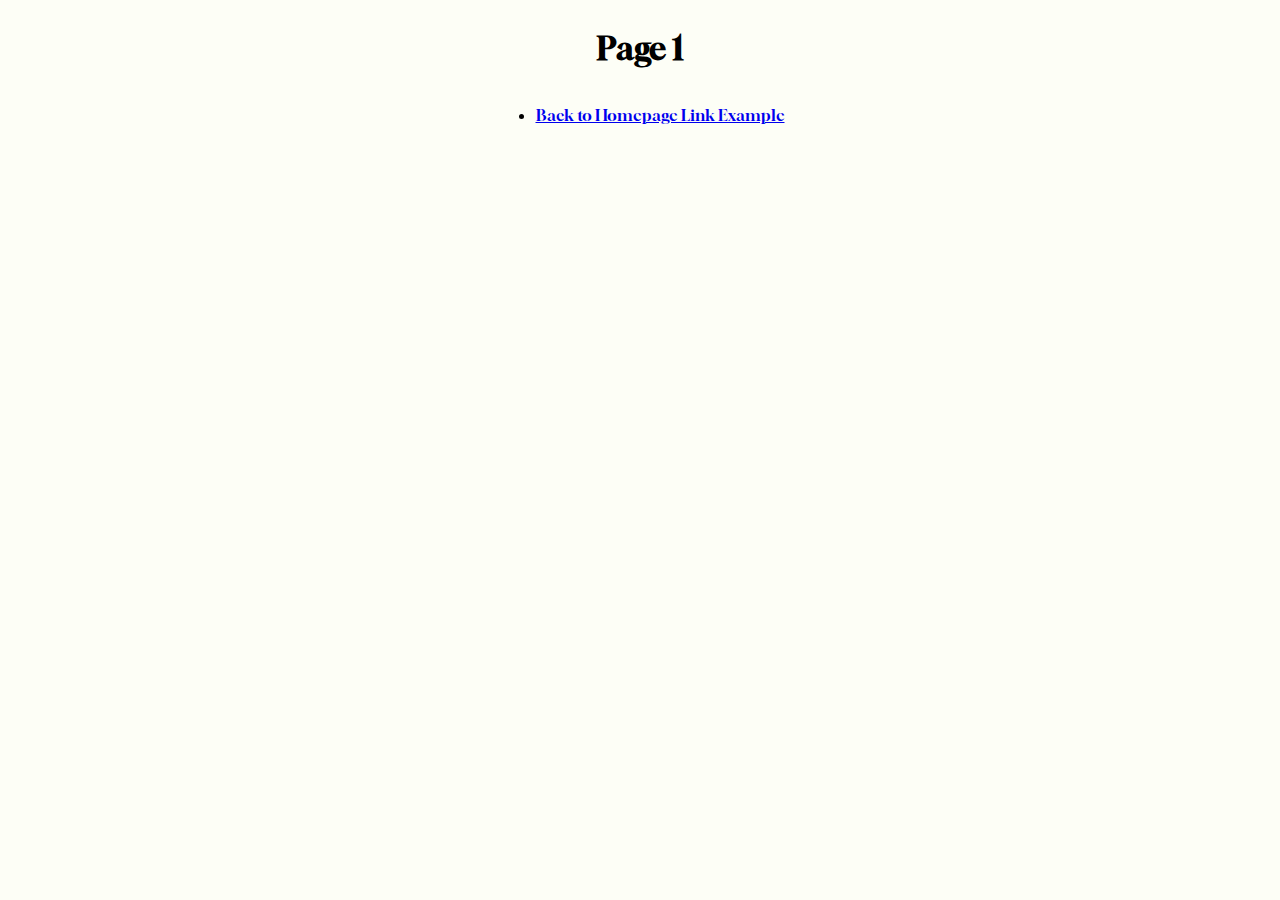
==== page1.html @ 7b2b0ff4 "Initial commit" ====
<!DOCTYPE html>
<html>
    
  <head>
    <link rel="stylesheet" href="styles.css">
  </head>

  <body>

    <div class="container">
      <h1>Page 1</h1>
    </div>

    <div class="container">
      <ul>
        <li><a href="index.html">Back to Homepage Link Example</a></li>
      </ul>
    </div>

  </body>
</html>
---- styles.css ----
@import url('https://fonts.googleapis.com/css2?family=Gloock&display=swap');

html{
    font-family: 'Gloock', serif;
    background: rgb(253, 254, 246);
}

.container {
    display: flex; /* or inline-flex */
    justify-content: center;
   
  }
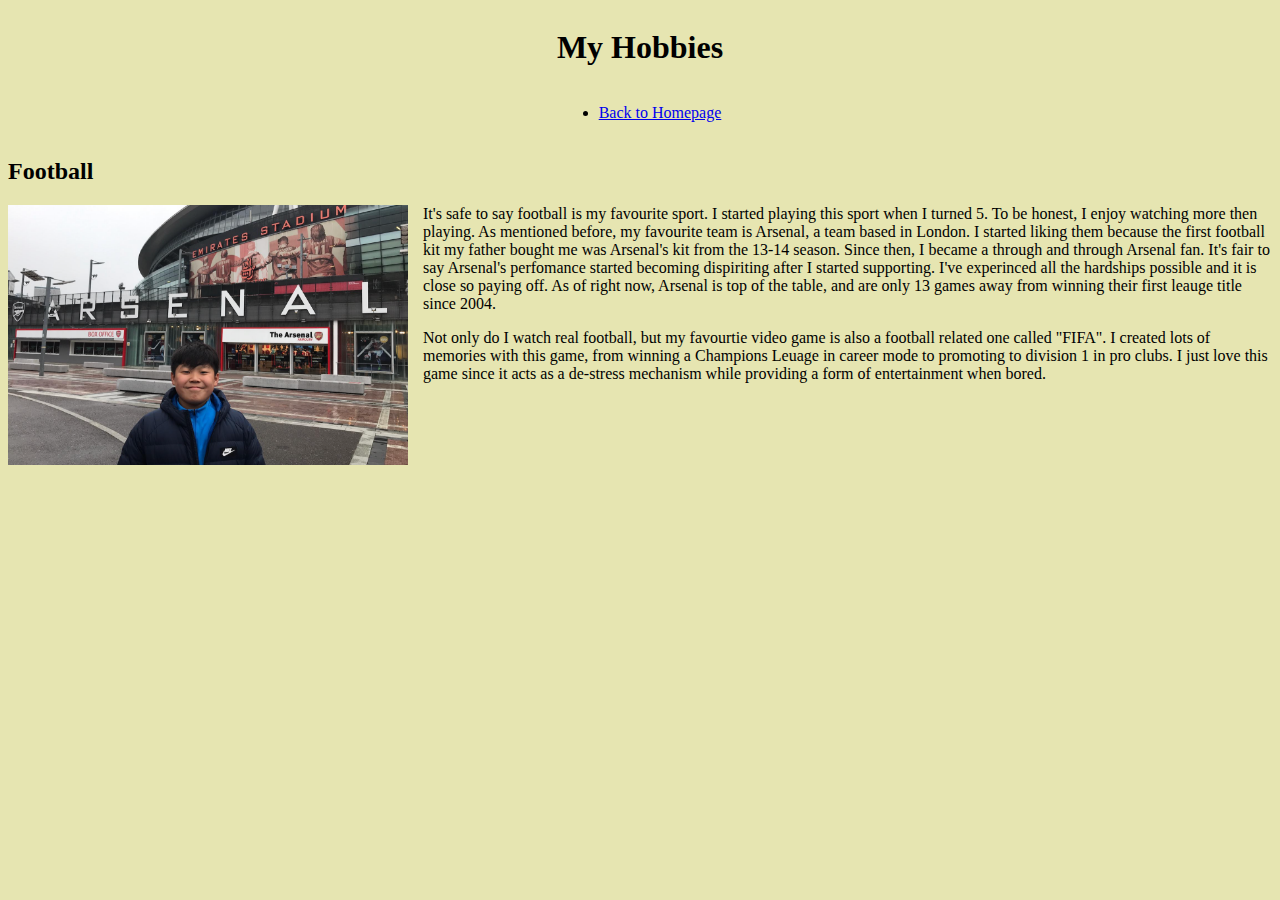
==== commit 53993bb9: "I started the second page today, it's going pretty well. I think I can complete it on time." ====
--- a/page1.html
+++ b/page1.html
@@ -1,6 +1,6 @@
 <!DOCTYPE html>
 <html>
-    
+
   <head>
     <link rel="stylesheet" href="styles.css">
   </head>
@@ -8,14 +8,22 @@
   <body>
 
     <div class="container">
-      <h1>Page 1</h1>
+      <h1>My Hobbies</h1>
     </div>
 
     <div class="container">
       <ul>
-        <li><a href="index.html">Back to Homepage Link Example</a></li>
+        <li><a href="index.html">Back to Homepage</a></li>
       </ul>
     </div>
 
   </body>
-</html>+      <h2>Football</h2>
+        <img src="arsenal_hobby.png" alt="Me at the stadium" width="400" height="260" id="hp">
+
+        <p>It's safe to say football is my favourite sport. I started playing this sport when I turned 5. To be honest, I enjoy watching more then playing. As mentioned before, my favourite team is Arsenal, a team based in London. I started liking them because the first football kit my father bought me was Arsenal's kit from the 13-14 season. Since then, I became a through and through Arsenal fan. It's fair to say Arsenal's perfomance started becoming dispiriting after I started supporting. I've experinced all the hardships possible and it is close so paying off. As of right now, Arsenal is top of the table, and are only 13 games away from winning their first leauge title since 2004.</p>
+
+        <p>Not only do I watch real football, but my favourtie video game is also a football related one called "FIFA". I created lots of memories with this game, from winning a Champions Leuage in career mode to promoting to division 1 in pro clubs. I just love this game since it acts as a de-stress mechanism while providing a form of entertainment when bored.</P>
+
+
+</html>
--- a/styles.css
+++ b/styles.css
@@ -1,12 +1,36 @@
 @import url('https://fonts.googleapis.com/css2?family=Gloock&display=swap');
 
 html{
-    font-family: 'Gloock', serif;
-    background: rgb(253, 254, 246);
+    font-family: 'Tahoma', serif;
+    background: rgb(230, 229, 177);
 }
 
 .container {
     display: flex; /* or inline-flex */
     justify-content: center;
-   
-  }+
+  }
+
+  img:hover {
+  animation: shake 0.5s;
+  animation-iteration-count: infinite;
+}
+
+@keyframes shake {
+  0% { transform: translate(1px, 1px) rotate(0deg); }
+  10% { transform: translate(-1px, -2px) rotate(-1deg); }
+  20% { transform: translate(-3px, 0px) rotate(1deg); }
+  30% { transform: translate(3px, 2px) rotate(0deg); }
+  40% { transform: translate(1px, -1px) rotate(1deg); }
+  50% { transform: translate(-1px, 2px) rotate(-1deg); }
+  60% { transform: translate(-3px, 1px) rotate(0deg); }
+  70% { transform: translate(3px, 1px) rotate(-1deg); }
+  80% { transform: translate(-1px, -1px) rotate(1deg); }
+  90% { transform: translate(1px, 2px) rotate(0deg); }
+  100% { transform: translate(1px, -2px) rotate(-1deg); }
+}
+
+#hp  {
+float: left;
+ margin: 0 15px 0 0;
+}
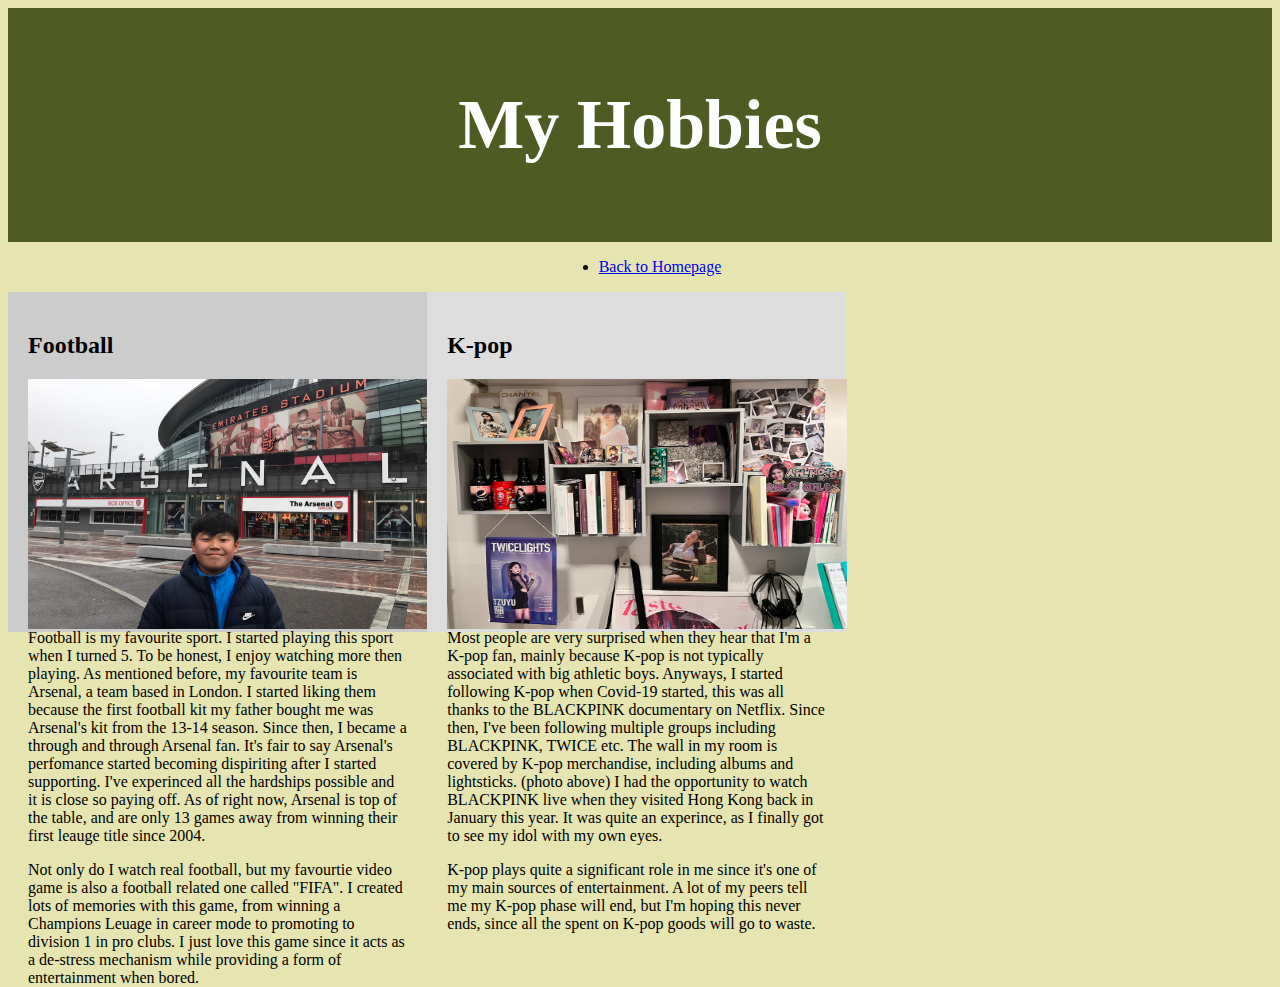
==== commit 5607a8f7: "I made good progress in today's class. Since it's due tonight, I aim do more work when I get home." ====
--- a/page1.html
+++ b/page1.html
@@ -7,7 +7,7 @@
 
   <body>
 
-    <div class="container">
+    <div class="header">
       <h1>My Hobbies</h1>
     </div>
 
@@ -18,12 +18,25 @@
     </div>
 
   </body>
+
+    <div class="nav" class="nav ul">
       <h2>Football</h2>
-        <img src="arsenal_hobby.png" alt="Me at the stadium" width="400" height="260" id="hp">
+        <img src="arsenal_hobby.png" alt="Me at the stadium" width="400" height="250" id="hp">
 
-        <p>It's safe to say football is my favourite sport. I started playing this sport when I turned 5. To be honest, I enjoy watching more then playing. As mentioned before, my favourite team is Arsenal, a team based in London. I started liking them because the first football kit my father bought me was Arsenal's kit from the 13-14 season. Since then, I became a through and through Arsenal fan. It's fair to say Arsenal's perfomance started becoming dispiriting after I started supporting. I've experinced all the hardships possible and it is close so paying off. As of right now, Arsenal is top of the table, and are only 13 games away from winning their first leauge title since 2004.</p>
+        <p>Football is my favourite sport. I started playing this sport when I turned 5. To be honest, I enjoy watching more then playing. As mentioned before, my favourite team is Arsenal, a team based in London. I started liking them because the first football kit my father bought me was Arsenal's kit from the 13-14 season. Since then, I became a through and through Arsenal fan. It's fair to say Arsenal's perfomance started becoming dispiriting after I started supporting. I've experinced all the hardships possible and it is close so paying off. As of right now, Arsenal is top of the table, and are only 13 games away from winning their first leauge title since 2004.</p>
 
         <p>Not only do I watch real football, but my favourtie video game is also a football related one called "FIFA". I created lots of memories with this game, from winning a Champions Leuage in career mode to promoting to division 1 in pro clubs. I just love this game since it acts as a de-stress mechanism while providing a form of entertainment when bored.</P>
+    </div>
 
 
+
+    <div class="nav2" class="nav2 ul">
+      <h2>K-pop</h2>
+        <img src="kpop.png" alt="Me at the stadium" width="400" height="250" id="hp">
+
+        <p>Most people are very surprised when they hear that I'm a K-pop fan, mainly because K-pop is not typically associated with big athletic boys. Anyways, I started following K-pop when Covid-19 started, this was all thanks to the BLACKPINK documentary on Netflix. Since then, I've been following multiple groups including BLACKPINK, TWICE etc. The wall in my room is covered by K-pop merchandise, including albums and lightsticks. (photo above) I had the opportunity to watch BLACKPINK live when they visited Hong Kong back in January this year. It was quite an experince, as I finally got to see my idol with my own eyes.</p>
+
+        <p>K-pop plays quite a significant role in me since it's one of my main sources of entertainment. A lot of my peers tell me my K-pop phase will end, but I'm hoping this never ends, since all the spent on K-pop goods will go to waste.</P>
+    </div>
+
 </html>
--- a/styles.css
+++ b/styles.css
@@ -10,6 +10,40 @@
     justify-content: center;
 
   }
+
+  .header {
+    background-color:#4E5C23;
+    padding:30px;
+    text-align:center;
+    font-size:35px;
+    color: white;
+  }
+
+  .nav {
+    float: left;
+    width: 30%;
+    height: 300px;
+    background: #ccc;
+    padding: 20px;
+  }
+
+  .nav ul {
+  list-style-type: none;
+  padding: 0;
+}
+
+.nav2 {
+  float: left;
+  width: 30%;
+  height: 300px;
+  background: #DDD;
+  padding: 20px;
+}
+
+.nav2 ul {
+list-style-type: none;
+padding: 0;
+}
 
   img:hover {
   animation: shake 0.5s;
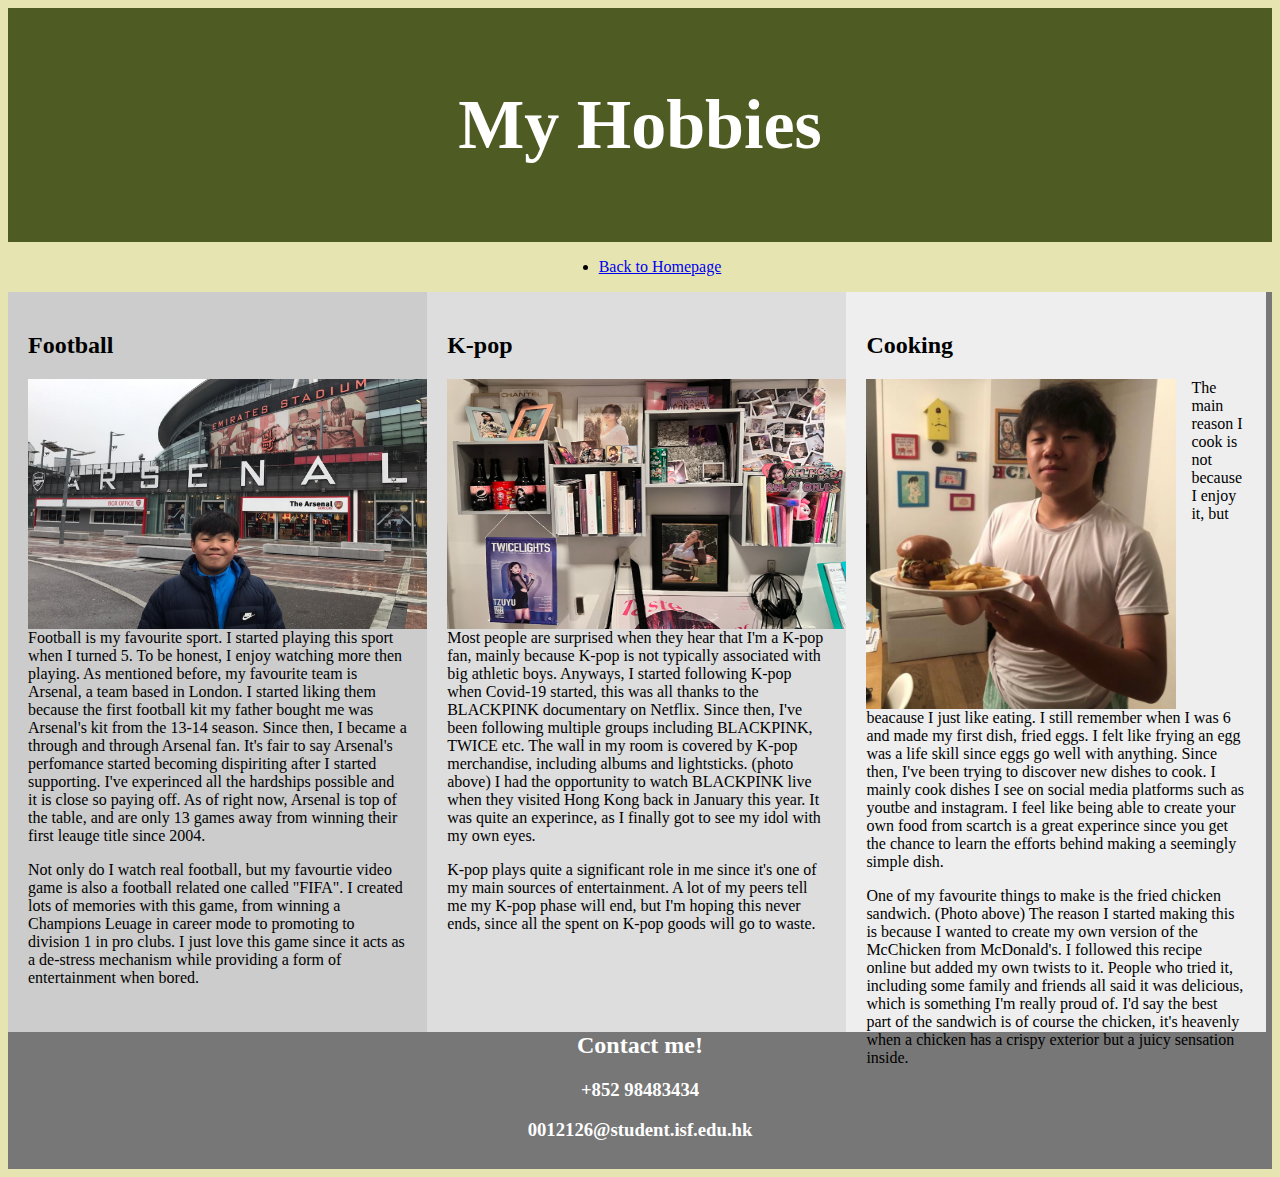
==== commit 3ac4b421: "I completed the my website" ====
--- a/page1.html
+++ b/page1.html
@@ -32,11 +32,28 @@
 
     <div class="nav2" class="nav2 ul">
       <h2>K-pop</h2>
-        <img src="kpop.png" alt="Me at the stadium" width="400" height="250" id="hp">
+        <img src="kpop.png" alt="K-pop merch" width="400" height="250" id="hp">
 
-        <p>Most people are very surprised when they hear that I'm a K-pop fan, mainly because K-pop is not typically associated with big athletic boys. Anyways, I started following K-pop when Covid-19 started, this was all thanks to the BLACKPINK documentary on Netflix. Since then, I've been following multiple groups including BLACKPINK, TWICE etc. The wall in my room is covered by K-pop merchandise, including albums and lightsticks. (photo above) I had the opportunity to watch BLACKPINK live when they visited Hong Kong back in January this year. It was quite an experince, as I finally got to see my idol with my own eyes.</p>
+        <p>Most people are surprised when they hear that I'm a K-pop fan, mainly because K-pop is not typically associated with big athletic boys. Anyways, I started following K-pop when Covid-19 started, this was all thanks to the BLACKPINK documentary on Netflix. Since then, I've been following multiple groups including BLACKPINK, TWICE etc. The wall in my room is covered by K-pop merchandise, including albums and lightsticks. (photo above) I had the opportunity to watch BLACKPINK live when they visited Hong Kong back in January this year. It was quite an experince, as I finally got to see my idol with my own eyes.</p>
 
         <p>K-pop plays quite a significant role in me since it's one of my main sources of entertainment. A lot of my peers tell me my K-pop phase will end, but I'm hoping this never ends, since all the spent on K-pop goods will go to waste.</P>
     </div>
 
+
+    <div class="nav3" class="nav3 ul">
+      <h2>Cooking</h2>
+        <img src="food.png" alt="Chicken sandwich" width="310" height="330" id="hp">
+
+        <p>The main reason I cook is not because I enjoy it, but beacause I just like eating. I still remember when I was 6 and made my first dish, fried eggs. I felt like frying an egg was a life skill since eggs go well with anything. Since then, I've been trying to discover new dishes to cook. I mainly cook dishes I see on social media platforms such as youtbe and instagram. I feel like being able to create your own food from scartch is a great experince since you get the chance to learn the efforts behind making a seemingly simple dish.</p>
+
+        <p>One of my favourite things to make is the fried chicken sandwich. (Photo above) The reason I started making this is because I wanted to create my own version of the McChicken from McDonald's. I followed this recipe online but added my own twists to it. People who tried it, including some family and friends all said it was delicious, which is something I'm really proud of. I'd say the best part of the sandwich is of course the chicken, it's heavenly when a chicken has a crispy exterior but a juicy sensation inside.</P>
+    </div>
+
+
+    <div class="footer">
+      <h2>Contact me!</h2>
+      <h3>+852 98483434</h3>
+      <h3>0012126@student.isf.edu.hk</h3>
+    </div>
+
 </html>
--- a/styles.css
+++ b/styles.css
@@ -22,7 +22,7 @@
   .nav {
     float: left;
     width: 30%;
-    height: 300px;
+    height: 700px;
     background: #ccc;
     padding: 20px;
   }
@@ -35,7 +35,7 @@
 .nav2 {
   float: left;
   width: 30%;
-  height: 300px;
+  height: 700px;
   background: #DDD;
   padding: 20px;
 }
@@ -43,6 +43,26 @@
 .nav2 ul {
 list-style-type: none;
 padding: 0;
+}
+
+.nav3 {
+  float: left;
+  width: 30%;
+  height: 700px;
+  background: #EEE;
+  padding: 20px;
+}
+
+.nav3 ul {
+list-style-type: none;
+padding: 0;
+}
+
+.footer {
+  background-color: #777;
+  padding: 9px;
+  text-align: center;
+  color: white;
 }
 
   img:hover {
